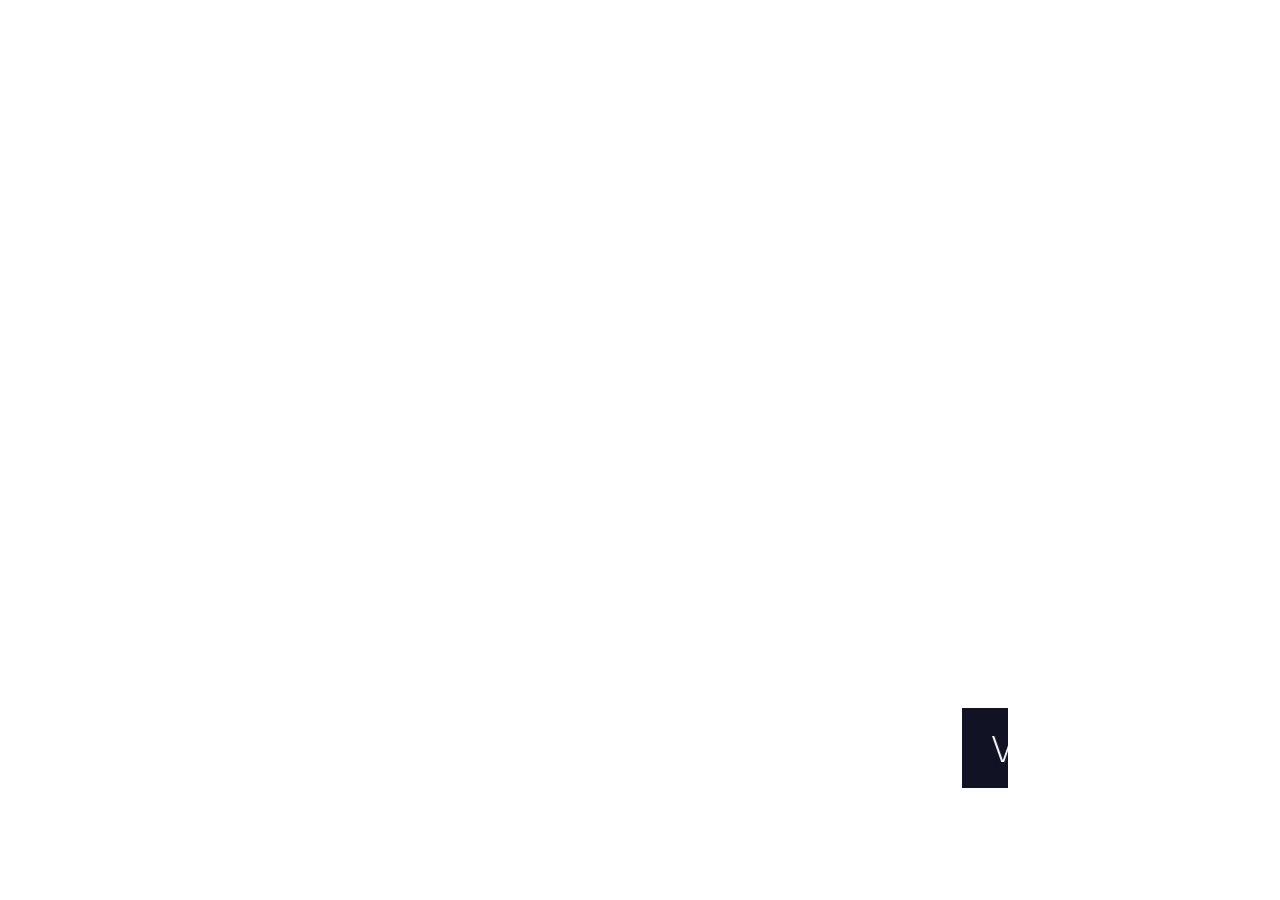
==== endpage.html @ 61381897 "katzin 4 did and also nearlly finished" ====
<!DOCTYPE html>
<html lang="en">
<head>
    <meta charset="UTF-8">
    <meta name="viewport" content="width=device-width, initial-scale=1.0">
    <title>Document</title>
    <link rel="preconnect" href="https://fonts.gstatic.com" crossorigin>
<link href="https://fonts.googleapis.com/css2?family=Boogaloo&display=swap" rel="stylesheet">
<link href="https://cdn.jsdelivr.net/npm/bootstrap@5.1.3/dist/css/bootstrap.min.css" rel="stylesheet" integrity="sha384-1BmE4kWBq78iYhFldvKuhfTAU6auU8tT94WrHftjDbrCEXSU1oBoqyl2QvZ6jIW3" crossorigin="anonymous">
<link rel="preconnect" href="https://fonts.googleapis.com"> 
<link rel="preconnect" href="https://fonts.gstatic.com" crossorigin> 
<link href="https://fonts.googleapis.com/css2?family=Permanent+Marker&display=swap" rel="stylesheet">
<link rel="stylesheet" href="endpage.css">
</head>

<body>
<marquee behavior="" direction="left">
 <img src="WINNER.jpg" alt="">
</marquee>








</body>

</html>
---- endpage.css ----
body{
    position: absolute;
    overflow: hidden;
}
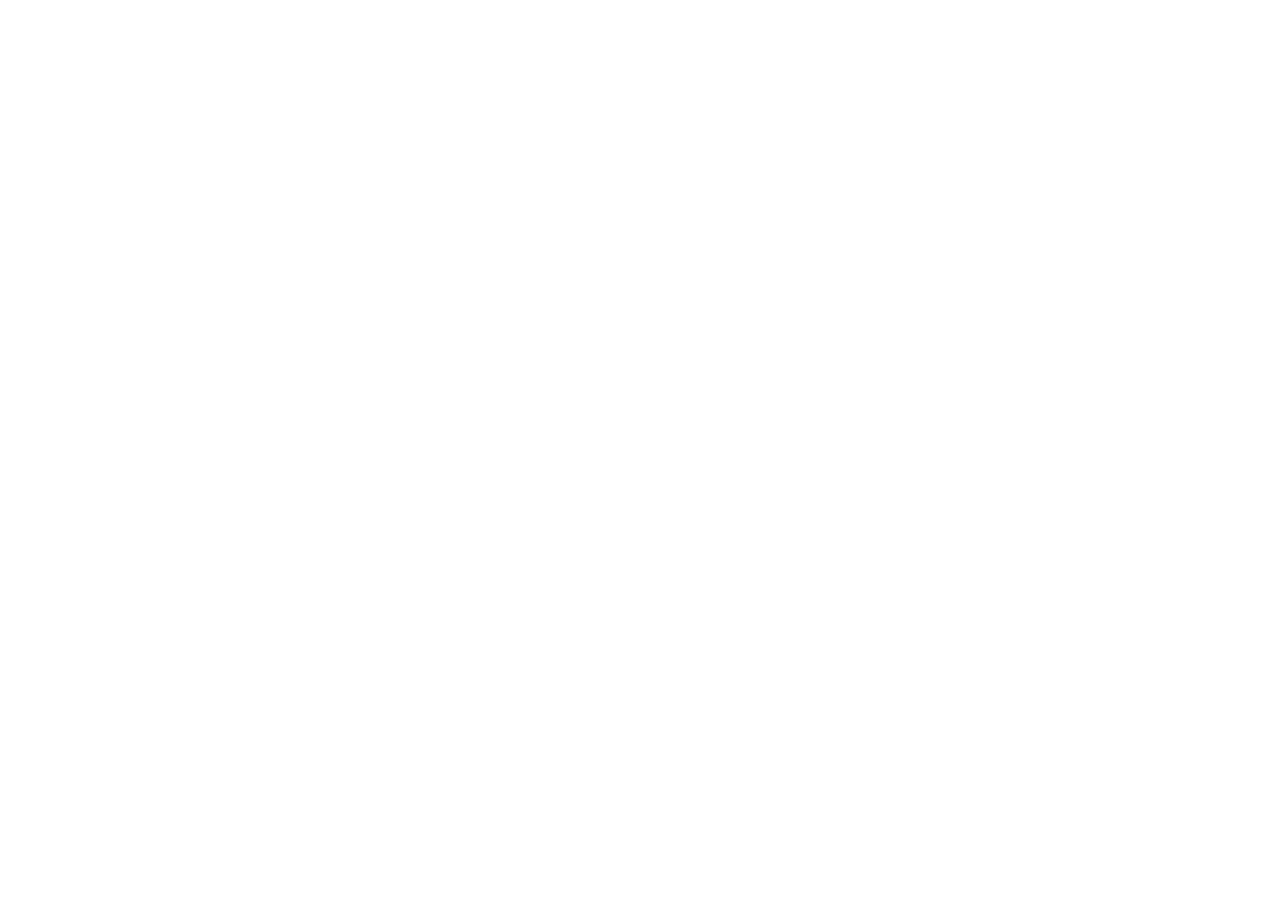
==== commit b8f4fdc9: "-uoge" ====
--- a/endpage.html
+++ b/endpage.html
@@ -13,14 +13,7 @@
 <link rel="stylesheet" href="endpage.css">
 </head>
 
-<body>
-<marquee behavior="" direction="left">
- <img src="WINNER.jpg" alt="">
-</marquee>
-
-
-
-
+<body background="Winner.jpg"> 
 
 
 
--- a/endpage.css
+++ b/endpage.css
@@ -1,4 +1,13 @@
 body{
+
+    background-size: cover;
+}
+
+.ending{
+    
+    width: 300;
     position: absolute;
-    overflow: hidden;
-}+    left: 5%;
+    top: 70%;
+
+  